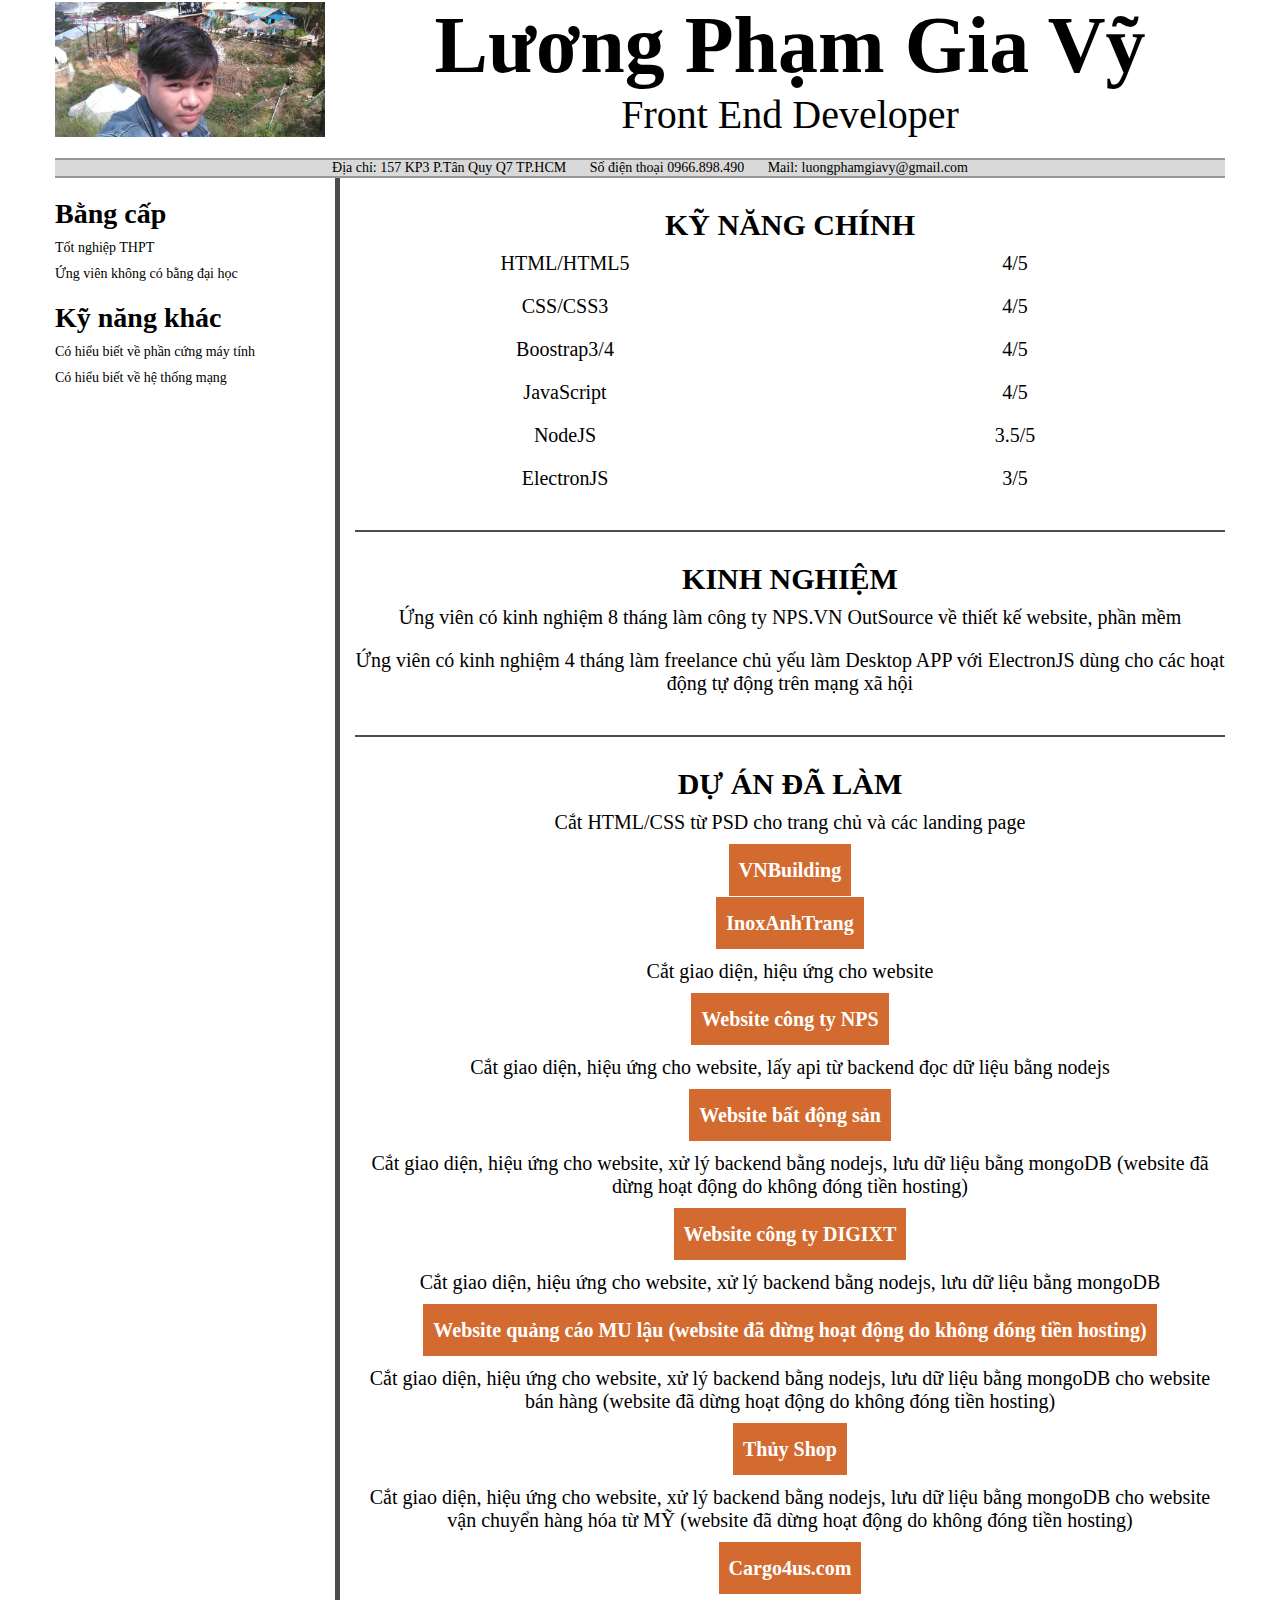
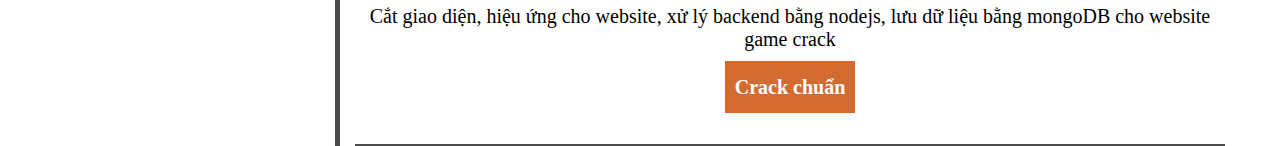
==== index.html @ dff5b44a "Update index.html" ====
<!DOCTYPE html>
<html lang="en">
<head>
    <meta charset="UTF-8">
    <meta name="viewport" content="width=device-width, initial-scale=1.0">
    <meta http-equiv="X-UA-Compatible" content="ie=edge">
    <title>My CV</title>
    <link rel="stylesheet" href="css/style.css">
    <link rel="stylesheet" href="https://use.fontawesome.com/releases/v5.8.1/css/all.css" integrity="sha384-50oBUHEmvpQ+1lW4y57PTFmhCaXp0ML5d60M1M7uH2+nqUivzIebhndOJK28anvf" crossorigin="anonymous">
</head>
<body>
    <header>
        <div class="container">
            <div class="row">
                <div class="hm-col-3 va-m">
                    <div class="my-picture">
                        <img src="images/mypicture.jpg" alt="">
                    </div>
                </div>
                <div class="hm-col-9 va-m">
                    <div class="my-name">
                        <h1>Lương Phạm Gia Vỹ</h1>
                        <p>Front End Developer</p>
                    </div>
                </div>
            </div>
            <div class="row">
                <div class="hm-col-12">
                    <div class="contact">
                        <p><i class="fas fa-map-marker-alt"></i>Địa chỉ: 157 KP3 P.Tân Quy Q7 TP.HCM</p>
                        <p><i class="fas fa-phone"></i>Số điện thoại 0966.898.490</p>
                        <p><i class="fas fa-envelope"></i>Mail: luongphamgiavy@gmail.com</p>
                    </div>
                </div>
            </div>
        </div>
    </header>
    <main>
        <div class="container">
            <div class="row">
                <div class="hm-col-3 side-bar">
                    <h1>Bằng cấp</h1>
                    <p>Tốt nghiệp THPT</p>
                    <p>Ứng viên không có bằng đại học</p>
                    <h1 class="skill">Kỹ năng khác</h1>
                    <p>Có hiểu biết về phần cứng máy tính</p>
                    <p>Có hiểu biết về hệ thống mạng</p>
                </div>
                <div class="hm-col-9">
                    <div class="skill">
                        <h1>Kỹ năng chính</h1>
                        <div class="row hm-column-2">
                            <div class="item">
                                <p>HTML/HTML5</p>
                            </div>
                            <div class="item">
                                <p>4/5</p>
                            </div>
                            <div class="item">
                                <p>CSS/CSS3</p>
                            </div>
                            <div class="item">
                                <p>4/5</p>
                            </div>
                            <div class="item">
                                <p>Boostrap3/4</p>
                            </div>
                            <div class="item">
                                <p>4/5</p>
                            </div>
                            <div class="item">
                                <p>JavaScript</p>
                            </div>
                            <div class="item">
                                <p>4/5</p>
                            </div>
                            <div class="item">
                                <p>NodeJS</p>
                            </div>
                            <div class="item">
                                <p>3.5/5</p>
                            </div>
                            <div class="item">
                                <p>ElectronJS</p>
                            </div>
                            <div class="item">
                                <p>3/5</p>
                            </div>
                        </div>
                    </div>
                    <div class="exp">
                        <h1>Kinh nghiệm</h1>
                        <p>Ứng viên có kinh nghiệm 8 tháng làm công ty NPS.VN OutSource về thiết kế website, phần mềm</p>
                        <p>Ứng viên có kinh nghiệm 4 tháng làm freelance chủ yếu làm Desktop APP với ElectronJS dùng cho các hoạt động tự động trên mạng xã hội</p>
                    </div>
                    <div class="project">
                        <h1>Dự án đã làm</h1>
                        <p>Cắt HTML/CSS từ PSD cho trang chủ và các landing page</p>
                        <ul>
                            <li><a target="_blank" href="https://giavy0209.github.io/vnbuildingthanglong/">VNBuilding</a></li>
                            <li><a target="_blank" href="https://giavy0209.github.io/inoxanhtrang/">InoxAnhTrang</a></li>
                        </ul>
                        <p>Cắt giao diện, hiệu ứng cho website</p>
                        <ul>
                            <li><a target="_blank" href="https://nps.vn">Website công ty NPS</a></li>
                        </ul>
                        <p>Cắt giao diện, hiệu ứng cho website, lấy api từ backend đọc dữ liệu bằng nodejs</p>
                        <ul>
                            <li><a target="_blank" href="https://duan247.com.vn">Website bất động sản</a></li>
                        </ul>
                        <p>Cắt giao diện, hiệu ứng cho website, xử lý backend bằng nodejs, lưu dữ liệu bằng mongoDB (website đã dừng hoạt động do không đóng tiền hosting)</p>
                        <ul>
                            <li><a target="_blank" href="https://digixt.com">Website công ty DIGIXT</a></li>
                        </ul>
                        <p>Cắt giao diện, hiệu ứng cho website, xử lý backend bằng nodejs, lưu dữ liệu bằng mongoDB</p>
                        <ul>
                            <li><a target="_blank" href="https://mumoinhat.net">Website quảng cáo MU lậu (website đã dừng hoạt động do không đóng tiền hosting)</a></li>
                        </ul>
                        <p>Cắt giao diện, hiệu ứng cho website, xử lý backend bằng nodejs, lưu dữ liệu bằng mongoDB cho website bán hàng (website đã dừng hoạt động do không đóng tiền hosting)</p>
                        <ul>
                            <li><a href="https://thuyshop.vn/" target="_blank">Thủy Shop</a></li>
                        </ul>
                        <p>Cắt giao diện, hiệu ứng cho website, xử lý backend bằng nodejs, lưu dữ liệu bằng mongoDB cho website vận chuyển hàng hóa từ MỸ (website đã dừng hoạt động do không đóng tiền hosting)</p>
                        <ul>
                            <li><a href="https://cargo4us.com/" target="_blank">Cargo4us.com</a></li>
                        </ul>
                        <p>Cắt giao diện, hiệu ứng cho website, xử lý backend bằng nodejs, lưu dữ liệu bằng mongoDB cho website game crack</p>
                        <ul>
                            <li><a href="https://crackchuan.com" target="_blank">Crack chuẩn</a></li>
                        </ul>
                    </div>
                </div>
            </div>
        </div>
    </main>
    <footer>
    </footer>
</body>
</html>
---- css/style.css ----
*{
    margin: 0;
    padding: 0;
    box-sizing: border-box;
}
.container{
    max-width: 1200px;
    margin: 0 auto;
    padding: 0 15px;
}
img{
    max-width: 100%;
}
ul{
    list-style-type: none;
}
a{
    text-decoration: none;
}
.row {
    font-size: 0;
    margin-left: -15px;
    margin-right: -15px;
}
.row [class*="hm-col-"],
.row[class*="hm-column-"] .item{
    padding-left: 15px;
    padding-right: 15px;
    display: inline-block;
    vertical-align: top;
    font-size: 14px;
}
.hm-col-12 {
    width: 100%;
}
.hm-col-9 {
    width: 75%;
}
.hm-col-3 {
    width: 25%;
}
.hm-column-2 .item{
    width: 50%
}
.va-m{
    vertical-align: middle !important;
}
/* ===========01.Header========== */
.my-picture{
    border-radius: 50%;
    position: relative;
    display:block;
}
.my-picture::before{
    content: " ";
    display:block;
    padding-top: 50%;
}
.my-picture img{
    position: absolute;
    top: 0;
    left: 0;
    width: 100%;
    height: 100%;
    object-fit: cover;
}
.my-name{
    text-align: center;
}
.my-name h1{
    font-size: 80px
}
.my-name p{
    font-size: 40px
}
.contact{
    text-align: center;
    margin-top: 20px;
    border-top: 2px solid rgba(0, 0, 0, 0.3);
    border-bottom: 2px solid rgba(0, 0, 0, 0.3);
    background-color: #d0d0d0d0;
}
.contact p{
    padding: 5px 0;
    display: inline;
}
.contact i{
    padding: 0 10px;
}
/* =============02.Main=========== */
main{
    overflow: hidden;
}
.side-bar{
    padding-bottom: 10015px;
    margin-bottom: -9999px;
    border-right: 5px solid rgba(0, 0, 0, 0.7);
    vertical-align: middle !important;
}
.side-bar *{
    vertical-align: middle;
}
.side-bar h1{
    margin-top: 20px
}
.side-bar p{
    margin-top: 10px;
}
main .hm-col-9 > *{
    padding: 30px 0;
    border-bottom: 2px solid rgba(0, 0, 0, 0.7);
}
main .hm-col-9 > * h1{
    text-transform: uppercase;
    text-align: center;
    font-size: 30px;
}
main .hm-col-9 > * p{
    text-align: center;
    padding: 10px 0;
    font-size: 20px;
}
.hm-col-9 .project li{
    text-align: center;
    padding: 15px 0;
}
.hm-col-9 .project li a{
    padding: 15px 10px;
    font-size: 20px;
    background-color: #d36b30;
    color: #fff;
    transition: all .3s ease;
    font-weight: bold;
}
.project li a:hover{
    background-color: rgba(211, 107, 48, 0.3);
    color: #d36b30
}

/* ===============Footer================= */
.img-2-1{
    width: 100px;
    position: fixed;
    display:block;
    bottom: 30px;
    right: 0;
}
.img-2-1::before{
    content: " ";
    display:block;
    padding-top: 50%;
}
.img-2-1 img{
    position: absolute;
    top: 0;
    left: 0;
    width: 100%;
    height: 100%;
    object-fit: cover;
}
footer .English .img-2-1{
    bottom: 100px
}
@media only screen and (max-width: 1001px){
    header .row .hm-col-9{
        width: 100%
    }
    header .row .hm-col-3{
        width: 50%;
        margin: 0 auto;
        display: block;
    }
    header .row .my-name >*{
        font-size: 32px;
        text-align: center;
    }
}
@media only screen and (max-width: 760px){
    .contact p{
        display: block;
    }
    main .row [class*="hm-col-"]{
        width: 100%
    }
    main .row .hm-col-3{
        text-align: center;
        border-right: none;
        padding: 0 0 10px 0;
        margin: 0;
        border-bottom: 2px solid rgba(0, 0, 0, 0.7);
    }
}
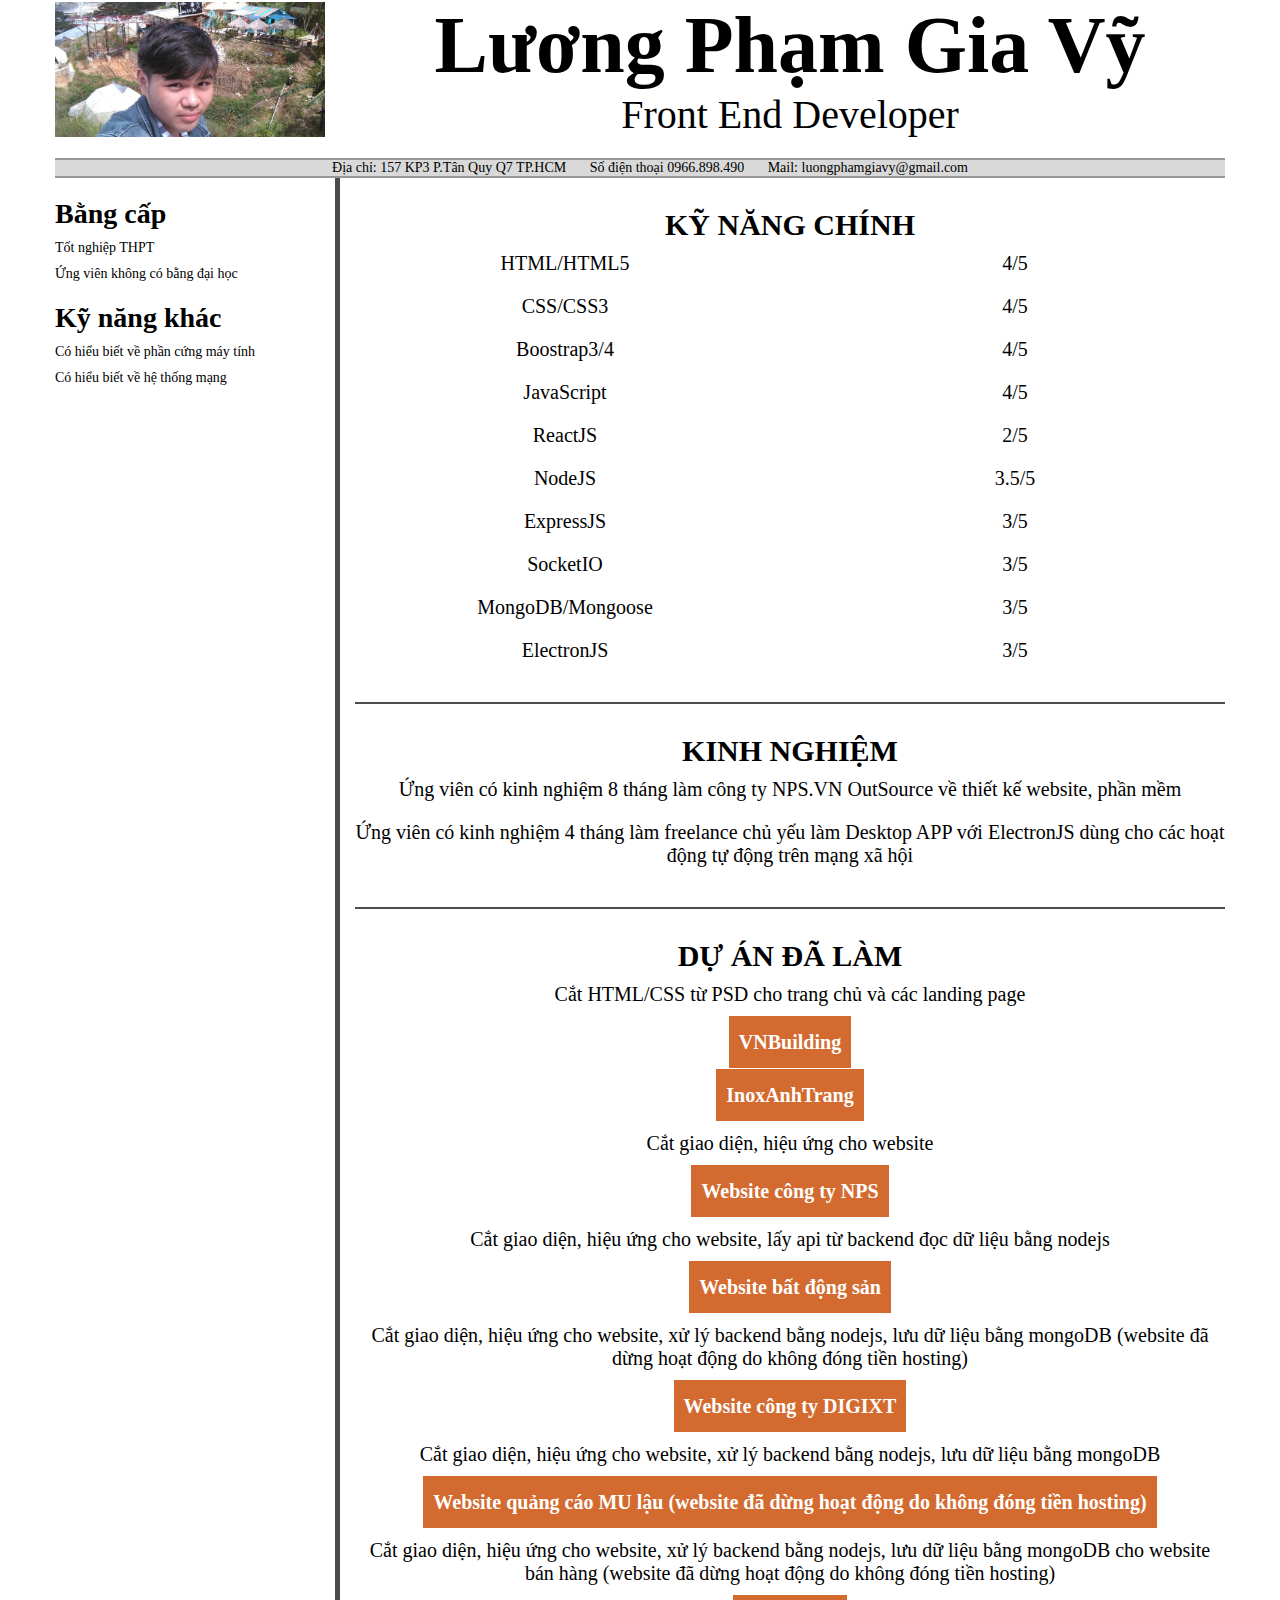
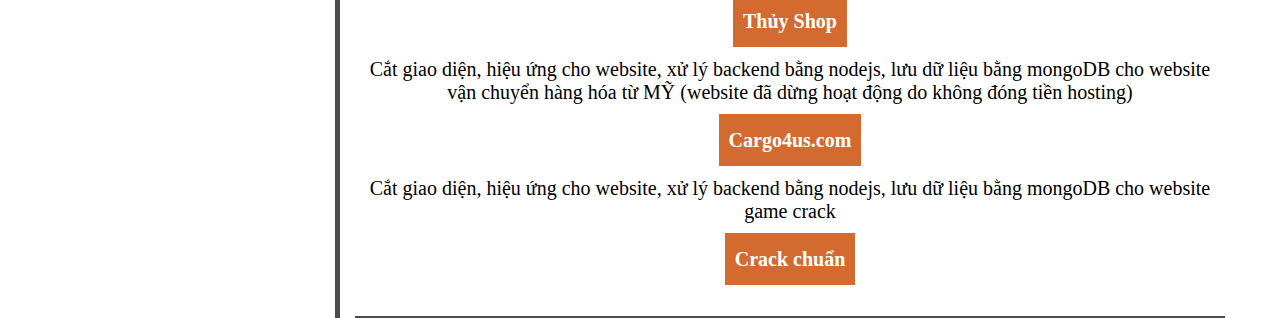
==== commit 943d0204: "Update index.html" ====
--- a/index.html
+++ b/index.html
@@ -75,10 +75,34 @@
                                 <p>4/5</p>
                             </div>
                             <div class="item">
+                                <p>ReactJS</p>
+                            </div>
+                            <div class="item">
+                                <p>2/5</p>
+                            </div>
+                            <div class="item">
                                 <p>NodeJS</p>
                             </div>
                             <div class="item">
                                 <p>3.5/5</p>
+                            </div>
+                            <div class="item">
+                                <p>ExpressJS</p>
+                            </div>
+                            <div class="item">
+                                <p>3/5</p>
+                            </div>
+                            <div class="item">
+                                <p>SocketIO</p>
+                            </div>
+                            <div class="item">
+                                <p>3/5</p>
+                            </div>
+                            <div class="item">
+                                <p>MongoDB/Mongoose</p>
+                            </div>
+                            <div class="item">
+                                <p>3/5</p>
                             </div>
                             <div class="item">
                                 <p>ElectronJS</p>
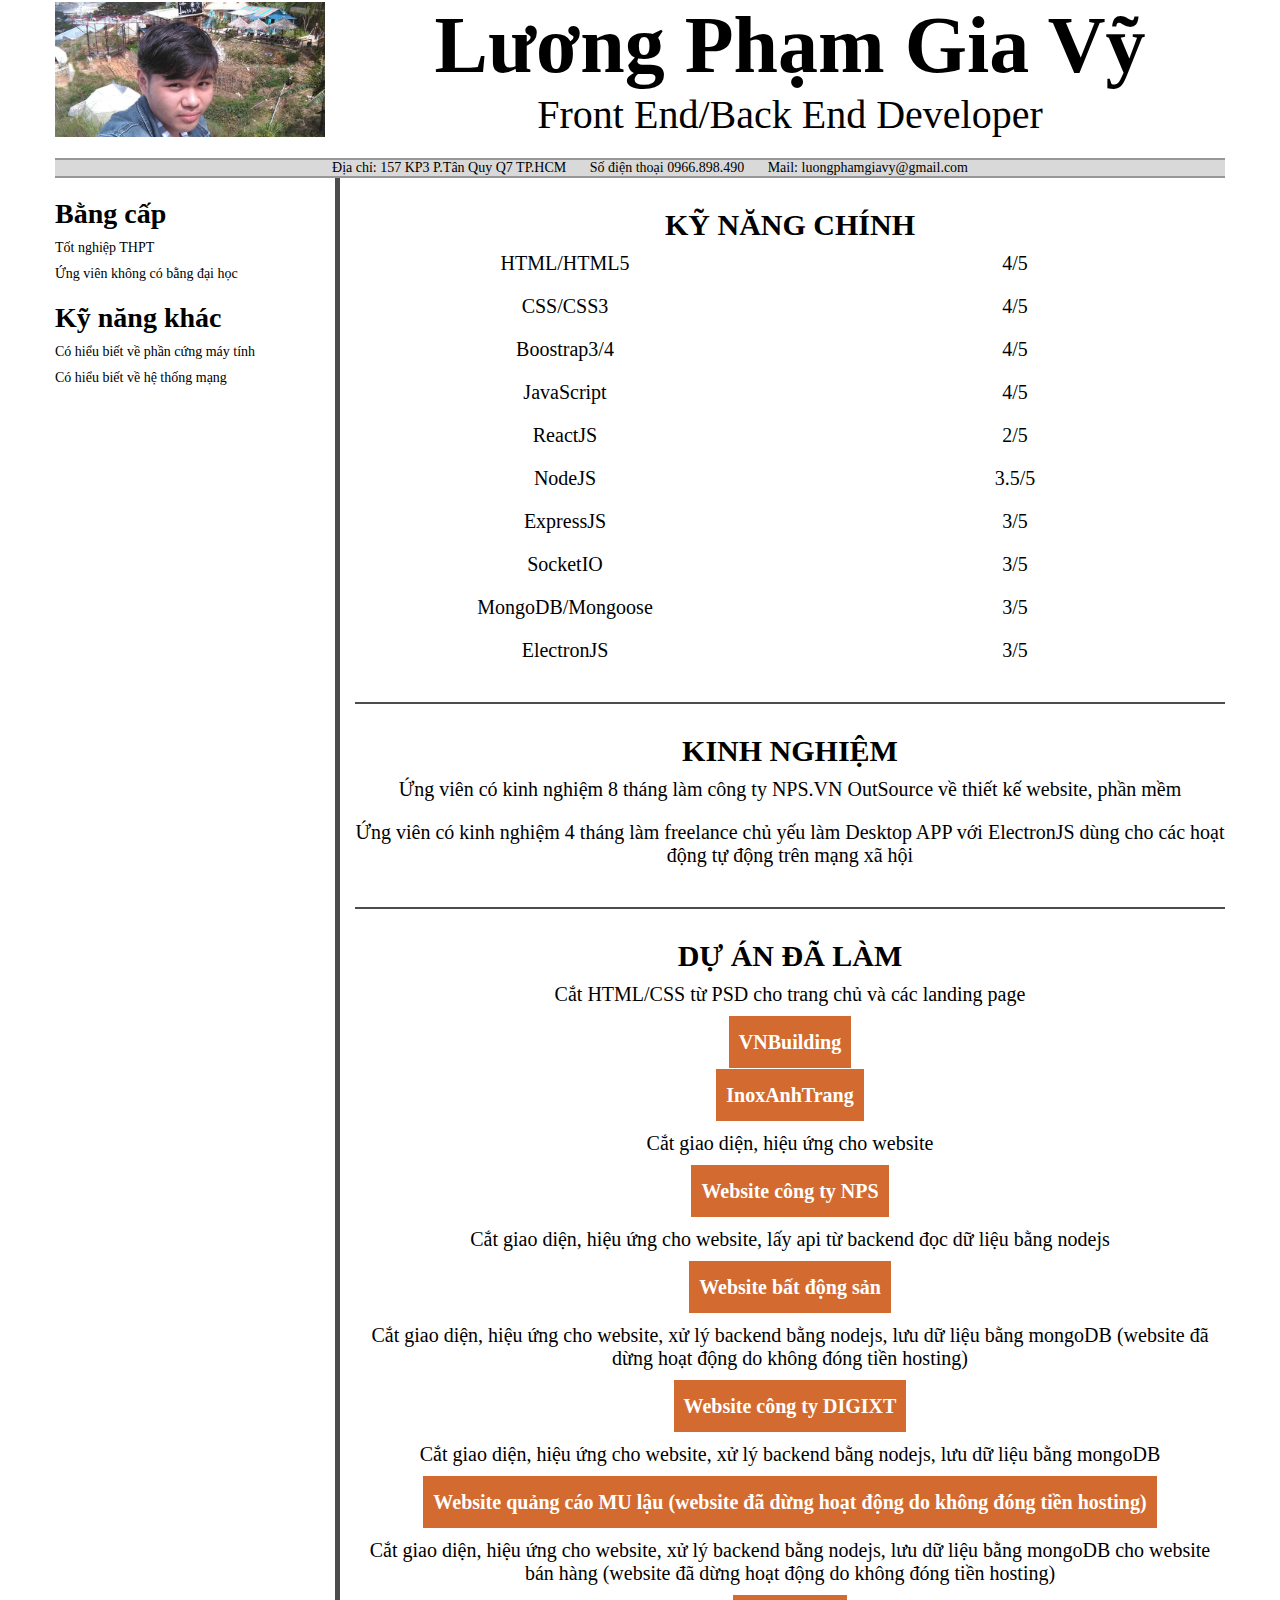
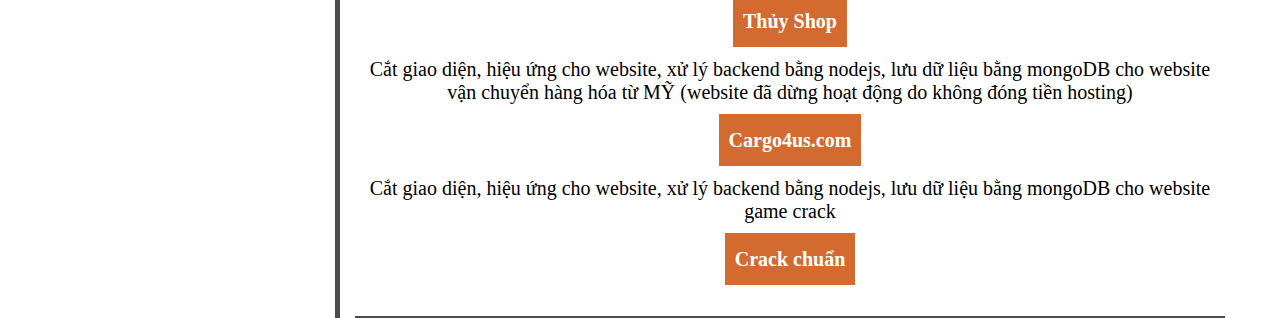
==== commit b51e1251: "Update index.html" ====
--- a/index.html
+++ b/index.html
@@ -20,7 +20,7 @@
                 <div class="hm-col-9 va-m">
                     <div class="my-name">
                         <h1>Lương Phạm Gia Vỹ</h1>
-                        <p>Front End Developer</p>
+                        <p>Front End/Back End Developer</p>
                     </div>
                 </div>
             </div>
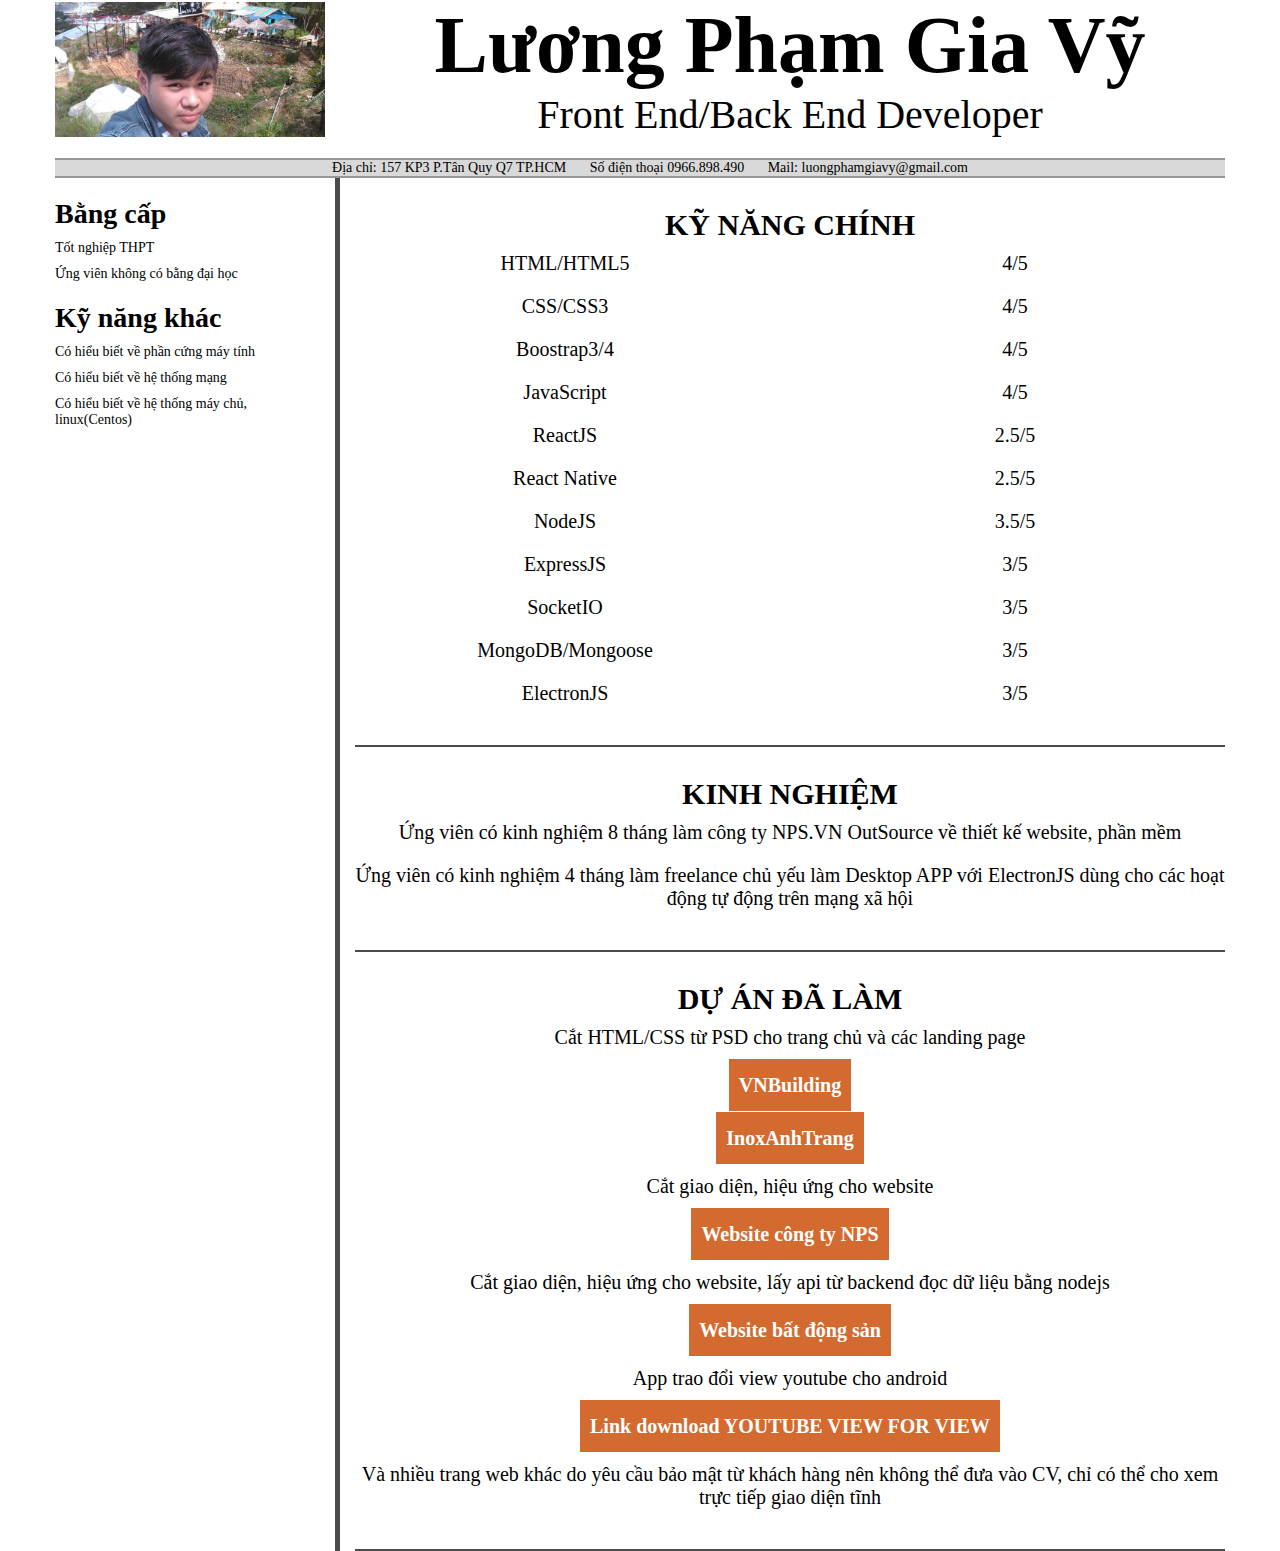
==== commit 97edc22c: "Update index.html" ====
--- a/index.html
+++ b/index.html
@@ -45,6 +45,7 @@
                     <h1 class="skill">Kỹ năng khác</h1>
                     <p>Có hiểu biết về phần cứng máy tính</p>
                     <p>Có hiểu biết về hệ thống mạng</p>
+                    <p>Có hiểu biết về hệ thống máy chủ, linux(Centos)</p>
                 </div>
                 <div class="hm-col-9">
                     <div class="skill">
@@ -78,7 +79,13 @@
                                 <p>ReactJS</p>
                             </div>
                             <div class="item">
-                                <p>2/5</p>
+                                <p>2.5/5</p>
+                            </div>
+                            <div class="item">
+                                <p>React Native</p>
+                            </div>
+                            <div class="item">
+                                <p>2.5/5</p>
                             </div>
                             <div class="item">
                                 <p>NodeJS</p>
@@ -132,26 +139,11 @@
                         <ul>
                             <li><a target="_blank" href="https://duan247.com.vn">Website bất động sản</a></li>
                         </ul>
-                        <p>Cắt giao diện, hiệu ứng cho website, xử lý backend bằng nodejs, lưu dữ liệu bằng mongoDB (website đã dừng hoạt động do không đóng tiền hosting)</p>
+                        <p>App trao đổi view youtube cho android</p>
                         <ul>
-                            <li><a target="_blank" href="https://digixt.com">Website công ty DIGIXT</a></li>
+                            <li><a target="_blank" href="https://go.aws/3bA097g">Link download YOUTUBE VIEW FOR VIEW</a></li>
                         </ul>
-                        <p>Cắt giao diện, hiệu ứng cho website, xử lý backend bằng nodejs, lưu dữ liệu bằng mongoDB</p>
-                        <ul>
-                            <li><a target="_blank" href="https://mumoinhat.net">Website quảng cáo MU lậu (website đã dừng hoạt động do không đóng tiền hosting)</a></li>
-                        </ul>
-                        <p>Cắt giao diện, hiệu ứng cho website, xử lý backend bằng nodejs, lưu dữ liệu bằng mongoDB cho website bán hàng (website đã dừng hoạt động do không đóng tiền hosting)</p>
-                        <ul>
-                            <li><a href="https://thuyshop.vn/" target="_blank">Thủy Shop</a></li>
-                        </ul>
-                        <p>Cắt giao diện, hiệu ứng cho website, xử lý backend bằng nodejs, lưu dữ liệu bằng mongoDB cho website vận chuyển hàng hóa từ MỸ (website đã dừng hoạt động do không đóng tiền hosting)</p>
-                        <ul>
-                            <li><a href="https://cargo4us.com/" target="_blank">Cargo4us.com</a></li>
-                        </ul>
-                        <p>Cắt giao diện, hiệu ứng cho website, xử lý backend bằng nodejs, lưu dữ liệu bằng mongoDB cho website game crack</p>
-                        <ul>
-                            <li><a href="https://crackchuan.com" target="_blank">Crack chuẩn</a></li>
-                        </ul>
+                        <p>Và nhiều trang web khác do yêu cầu bảo mật từ khách hàng nên không thể đưa vào CV, chỉ có thể cho xem trực tiếp giao diện tĩnh</p>
                     </div>
                 </div>
             </div>
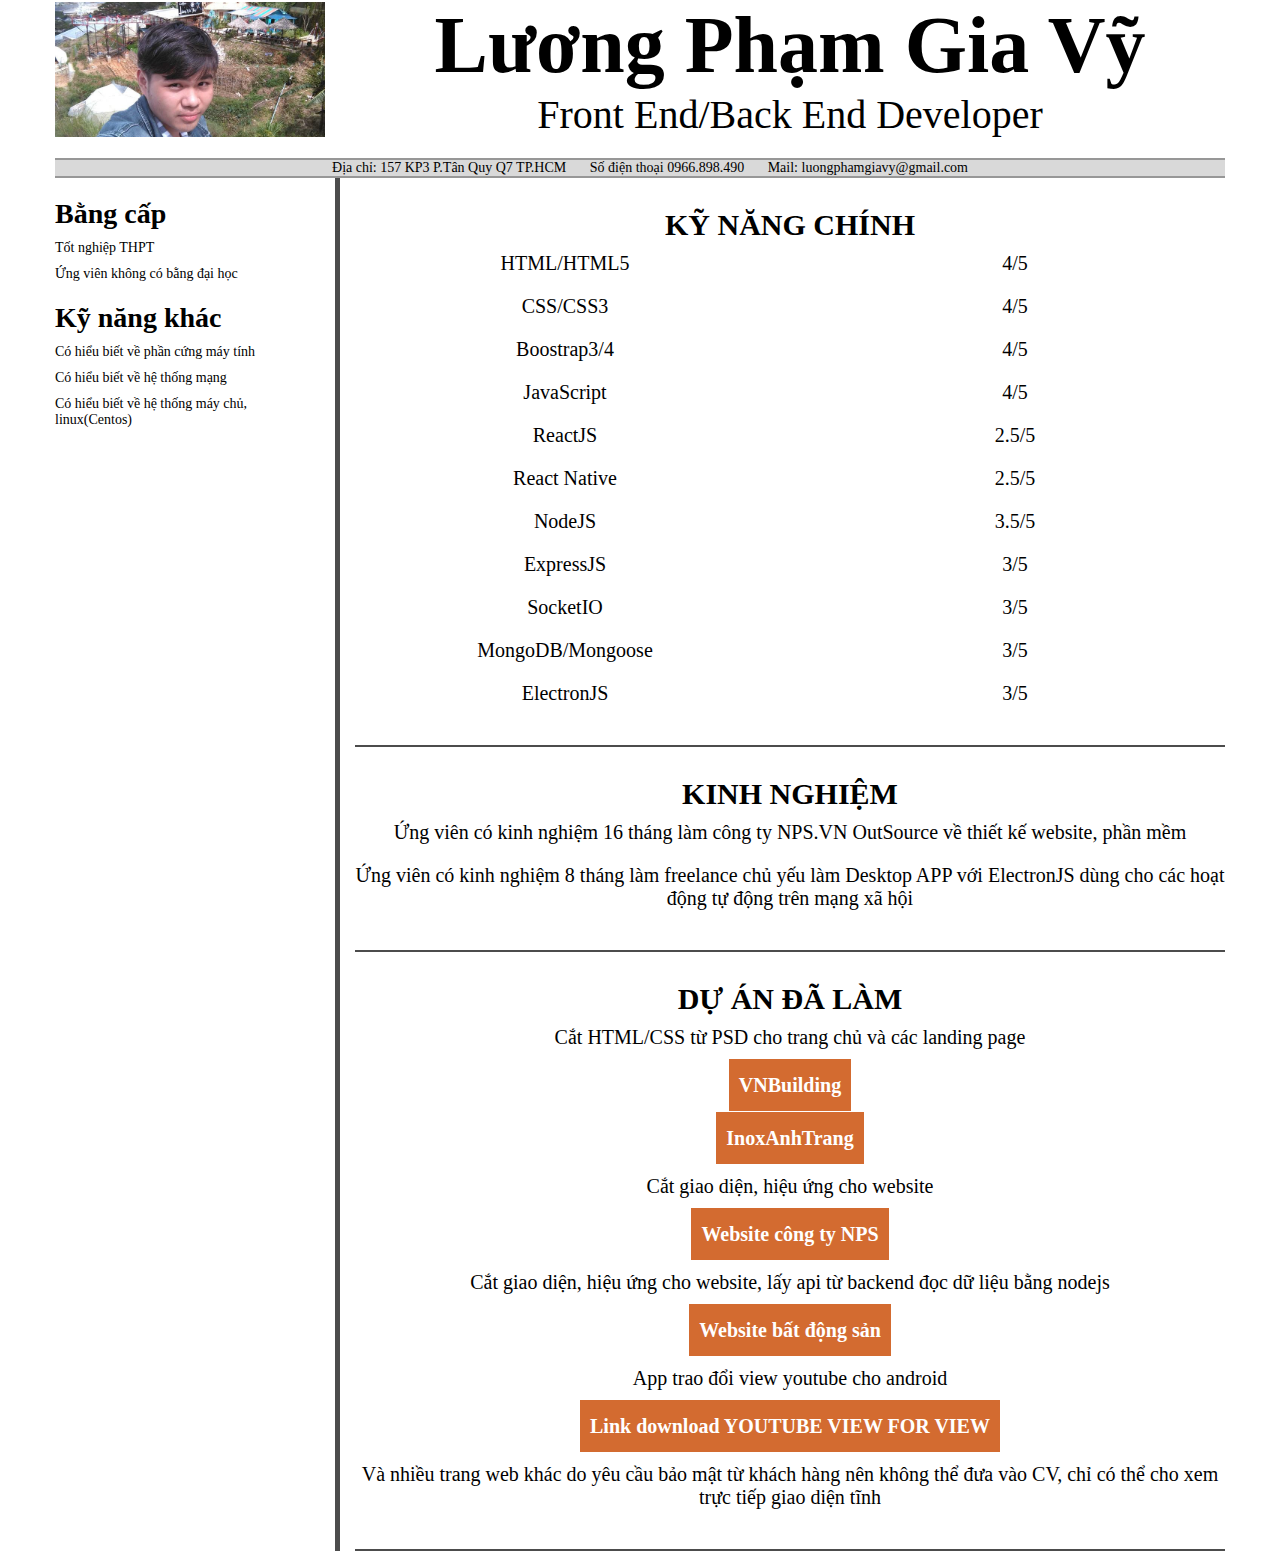
==== commit 6ce1e71b: "Update index.html" ====
--- a/index.html
+++ b/index.html
@@ -121,8 +121,8 @@
                     </div>
                     <div class="exp">
                         <h1>Kinh nghiệm</h1>
-                        <p>Ứng viên có kinh nghiệm 8 tháng làm công ty NPS.VN OutSource về thiết kế website, phần mềm</p>
-                        <p>Ứng viên có kinh nghiệm 4 tháng làm freelance chủ yếu làm Desktop APP với ElectronJS dùng cho các hoạt động tự động trên mạng xã hội</p>
+                        <p>Ứng viên có kinh nghiệm 16 tháng làm công ty NPS.VN OutSource về thiết kế website, phần mềm</p>
+                        <p>Ứng viên có kinh nghiệm 8 tháng làm freelance chủ yếu làm Desktop APP với ElectronJS dùng cho các hoạt động tự động trên mạng xã hội</p>
                     </div>
                     <div class="project">
                         <h1>Dự án đã làm</h1>
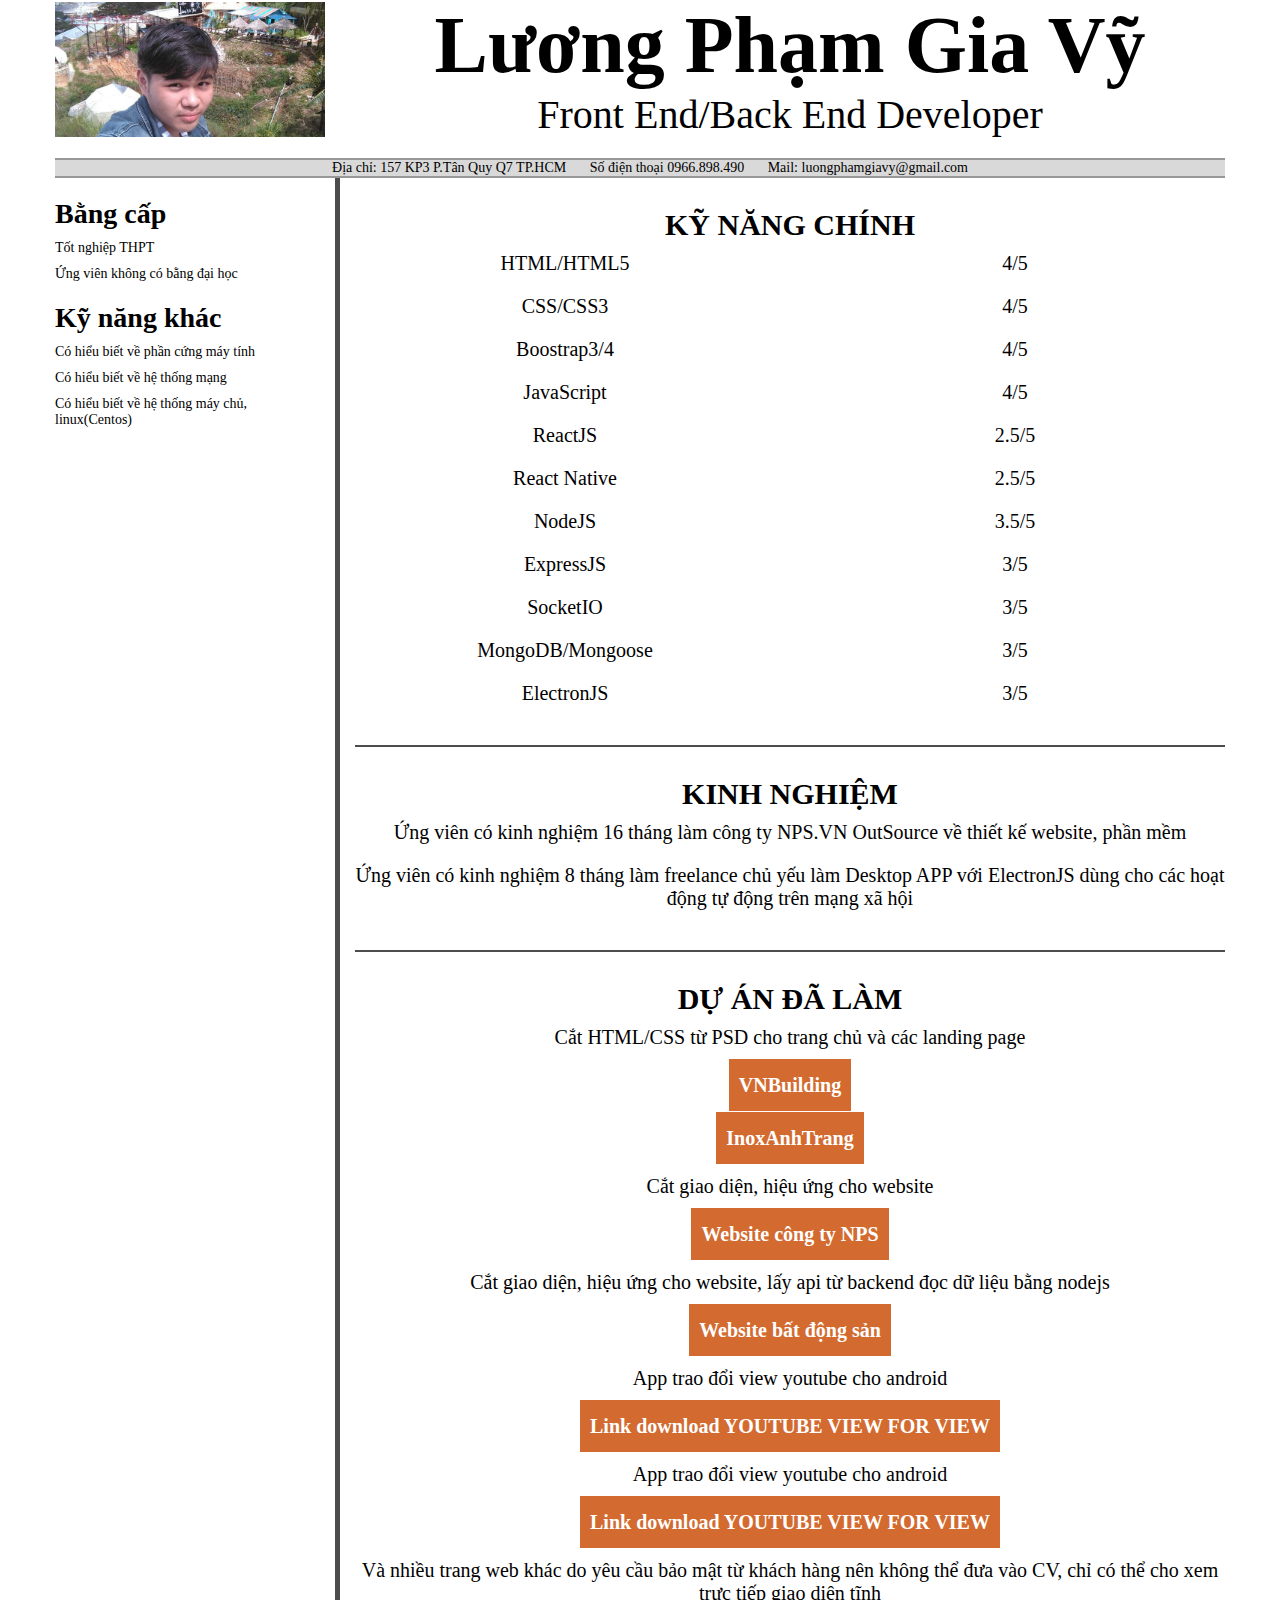
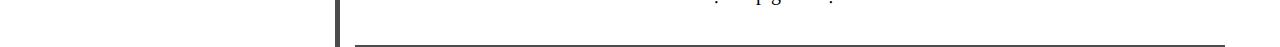
==== commit 7d57d967: "Update index.html" ====
--- a/index.html
+++ b/index.html
@@ -141,7 +141,11 @@
                         </ul>
                         <p>App trao đổi view youtube cho android</p>
                         <ul>
-                            <li><a target="_blank" href="https://go.aws/3bA097g">Link download YOUTUBE VIEW FOR VIEW</a></li>
+                            <li><a target="_blank" href="https://ytviewforview.xyz/download-mobile">Link download YOUTUBE VIEW FOR VIEW</a></li>
+                        </ul>
+                         <p>App trao đổi view youtube cho android</p>
+                        <ul>
+                            <li><a target="_blank" href="https://ytviewforview.xyz/download-desktop">Link download YOUTUBE VIEW FOR VIEW</a></li>
                         </ul>
                         <p>Và nhiều trang web khác do yêu cầu bảo mật từ khách hàng nên không thể đưa vào CV, chỉ có thể cho xem trực tiếp giao diện tĩnh</p>
                     </div>
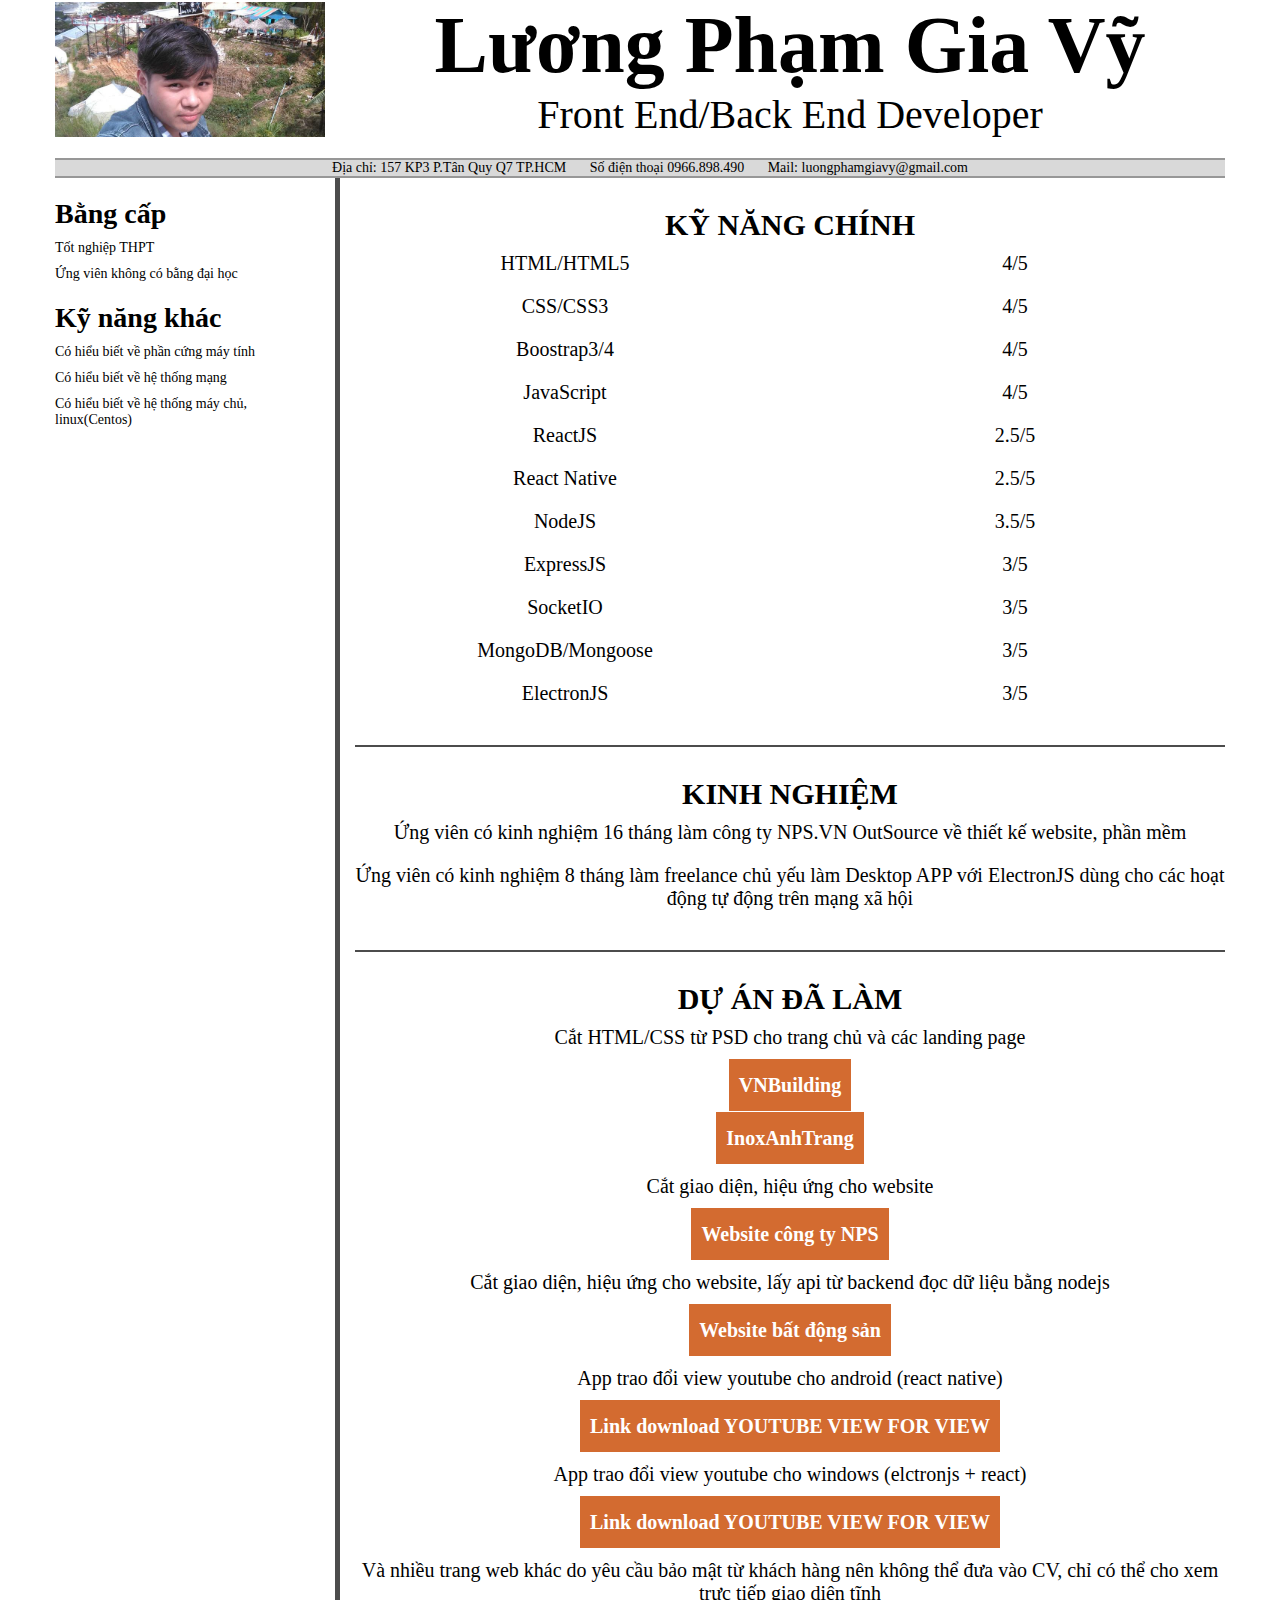
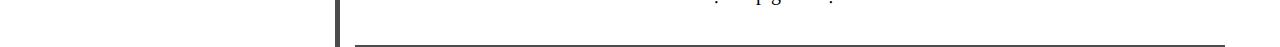
==== commit 1d453ad5: "Update index.html" ====
--- a/index.html
+++ b/index.html
@@ -139,11 +139,11 @@
                         <ul>
                             <li><a target="_blank" href="https://duan247.com.vn">Website bất động sản</a></li>
                         </ul>
-                        <p>App trao đổi view youtube cho android</p>
+                        <p>App trao đổi view youtube cho android (react native)</p>
                         <ul>
                             <li><a target="_blank" href="https://ytviewforview.xyz/download-mobile">Link download YOUTUBE VIEW FOR VIEW</a></li>
                         </ul>
-                         <p>App trao đổi view youtube cho android</p>
+                         <p>App trao đổi view youtube cho windows (elctronjs + react)</p>
                         <ul>
                             <li><a target="_blank" href="https://ytviewforview.xyz/download-desktop">Link download YOUTUBE VIEW FOR VIEW</a></li>
                         </ul>
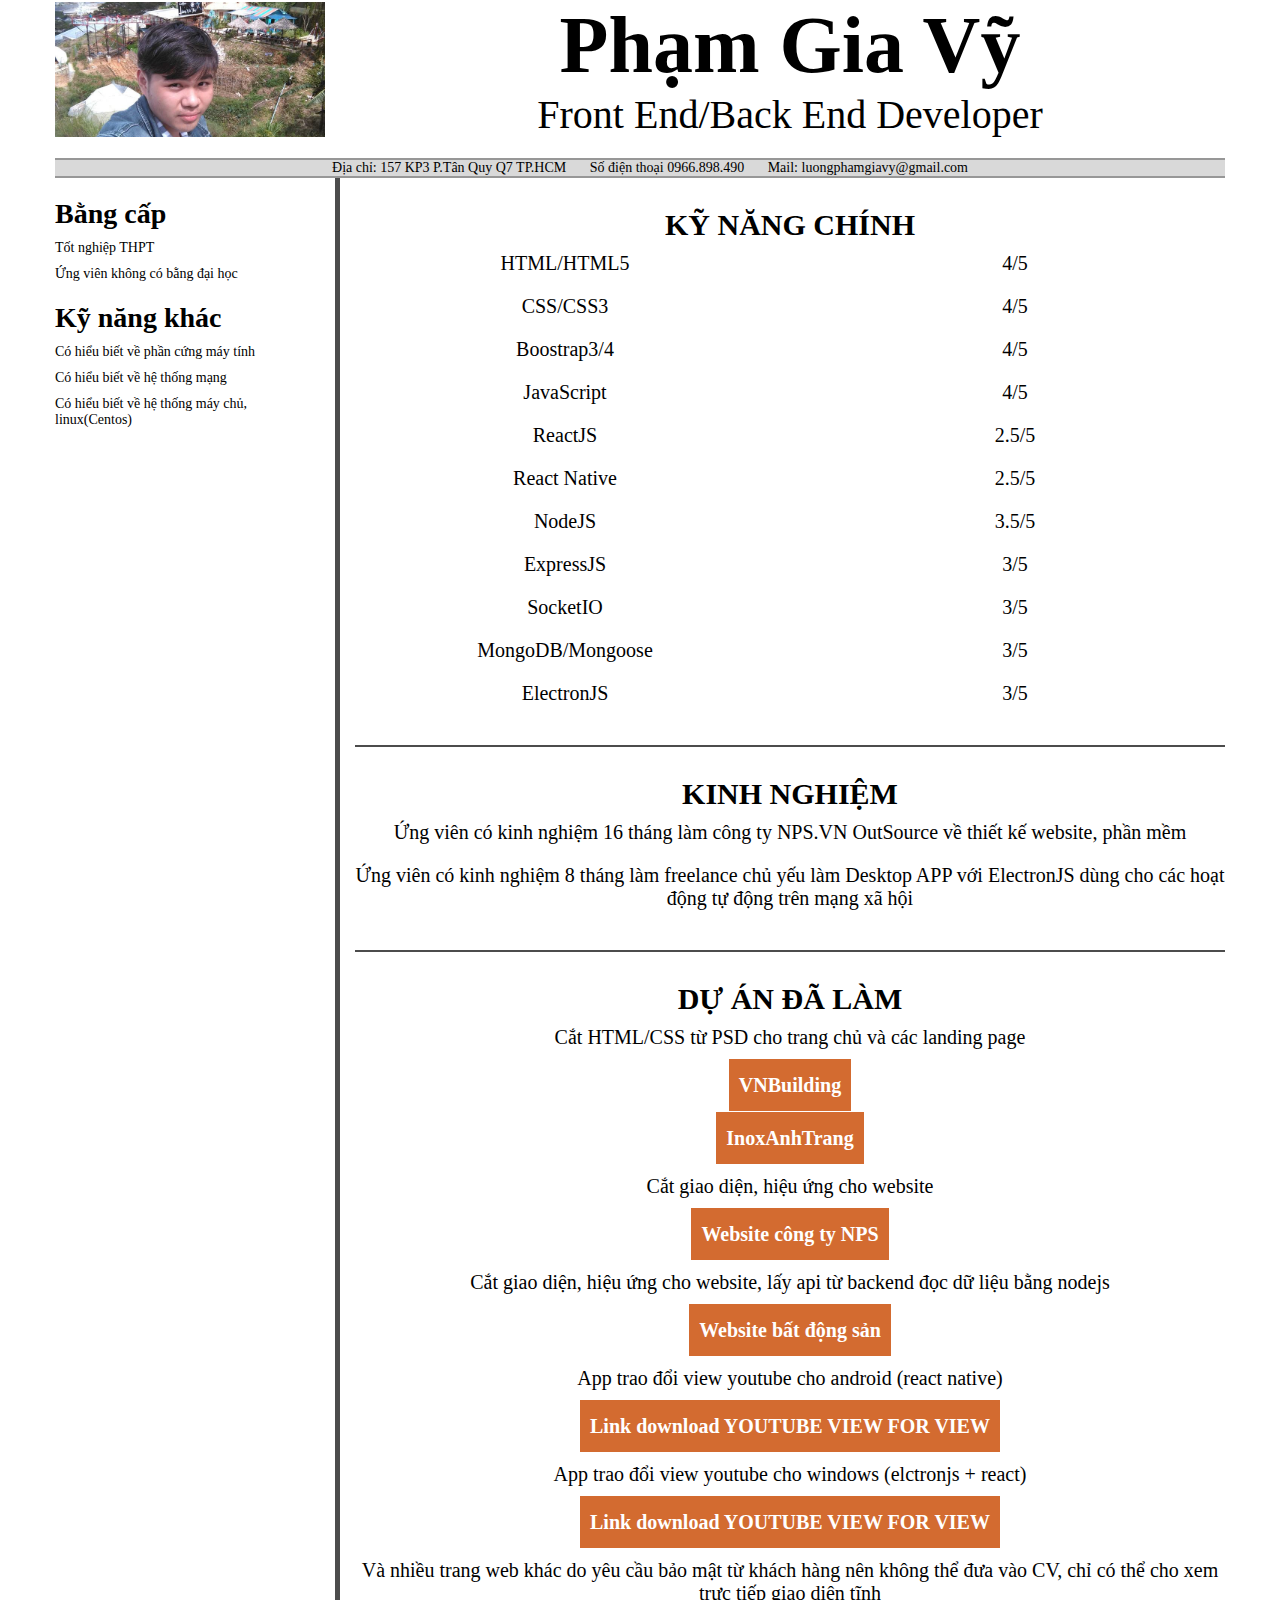
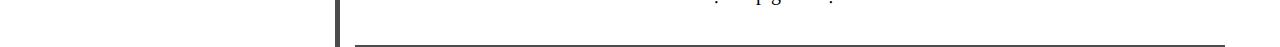
==== commit 87a2bfa8: "Update index.html" ====
--- a/index.html
+++ b/index.html
@@ -19,7 +19,7 @@
                 </div>
                 <div class="hm-col-9 va-m">
                     <div class="my-name">
-                        <h1>Lương Phạm Gia Vỹ</h1>
+                        <h1>Phạm Gia Vỹ</h1>
                         <p>Front End/Back End Developer</p>
                     </div>
                 </div>
